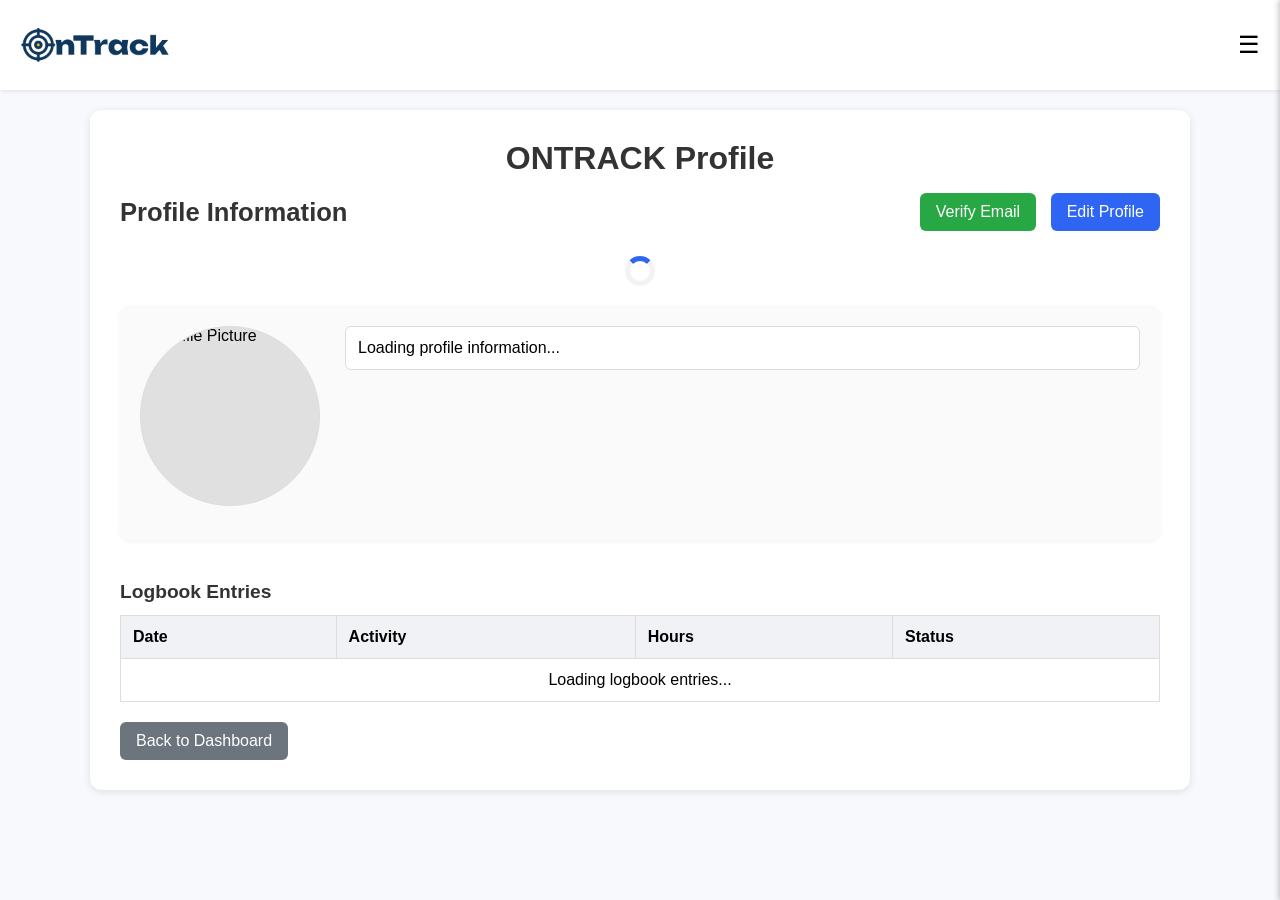
==== profile.html @ 0bb81c61 "Add files via upload" ====
<!DOCTYPE html>
<html lang="en">
<head>
  <meta charset="UTF-8">
  <title>ONTRACK Profile</title>
  <meta name="viewport" content="width=device-width, initial-scale=1.0">
  <style>
    * {
      margin: 0;
      padding: 0;
      box-sizing: border-box;
    }

    body {
      font-family: Arial, sans-serif;
      background-color: #f7f9fc;
    }

    /* Header */
    header {
      background-color: white;
      display: flex;
      justify-content: space-between;
      align-items: center;
      padding: 20px;
      box-shadow: 0 1px 4px rgba(0, 0, 0, 0.1);
      position: sticky;
      top: 0;
      z-index: 100;
    }

    .logo {
      width: 150px;
      height: 50px;
    }

    .hamburger {
      font-size: 26px;
      cursor: pointer;
    }

    /* Sidebar */
    #sidebar {
      position: fixed;
      top: 0;
      right: -300px;
      width: 300px;
      height: 100%;
      background: white;
      box-shadow: -2px 0 5px rgba(0, 0, 0, 0.2);
      padding-top: 60px;
      transition: right 0.3s ease;
      z-index: 999;
      overflow-y: auto;
    }

    #sidebar ul {
      list-style: none;
    }

    #sidebar ul li {
      padding: 10px 20px;
    }

    #sidebar ul li a {
      text-decoration: none;
      color: #333;
      display: block;
      transition: 0.3s;
      padding: 10px;
      border-radius: 5px;
    }

    #sidebar ul li a:hover {
      background-color: #547792;
      color: white;
      font-weight: bold;
    }

    #sidebar ul li.active a {
      background-color: #547792;
      color: white;
      font-weight: bold;
      border-radius: 5px;
      padding: 10px;
    }

    /* Main Content */
    #sidebar.active {
      right: 0;
    }

    .menu-icon {
      font-size: 1.5rem;
      background: none;
      border: none;
      cursor: pointer;
    }

    #sidebar .close-icon {
      position: absolute;
      top: 27px;
      right: 20px;
      font-size: 30px;
      background: none;
      border: none;
      cursor: pointer;
    }

    .menu-icon-img {
      width: 30px;
      height: 30px;
      vertical-align: middle;
      margin-right: 10px;
    }

    .sign-out-container {
      padding: 10px;
      text-align: center;
      margin-top: 15px;
    }

    .signout-btn {
      background-color: #ECEFCA;
      color: #000000;
      border: none;
      padding: 10px 20px;
      border-radius: 5px;
      font-size: 16px;
      cursor: pointer;
      width: calc(100% - 20px);
      margin: 0 auto;
      display: flex;
      align-items: center;
      justify-content: center;
      gap: 10px;
    }

    .signout-btn:hover {
      background-color: #547792;
      color: white;
      font-weight: bold;
    }

    .signout-icon {
      width: 24px;
      height: 24px;
    }


    .container {
      max-width: 1100px;
      width: 100%;
      background-color: white;
      border-radius: 12px;
      box-shadow: 0 2px 8px rgba(0, 0, 0, 0.1);
      margin: 20px auto;
      padding: 30px;
    }

    h1 {
      text-align: center;
      color: #333;
      font-size: 2rem;
      margin-bottom: 1rem;
    }

    .profile-header {
      display: flex;
      justify-content: space-between;
      align-items: center;
      margin-bottom: 25px;
      flex-wrap: wrap;
    }

    .profile-title {
      font-weight: bold;
      font-size: 1.6rem;
      color: #333;
    }

    .btn {
      padding: 10px 16px;
      border: none;
      border-radius: 6px;
      cursor: pointer;
      transition: background-color 0.3s ease;
      font-size: 1rem;
      margin-left: 10px;
    }

    .edit-btn {
      background-color: #2e65f3;
      color: white;
    }

    .edit-btn:hover {
      background-color: #1a4ad9;
    }

    .verify-btn {
      background-color: #28a745;
      color: white;
    }

    .verify-btn:hover {
      background-color: #218838;
    }

    .verified-badge {
      background-color: #d4f4dd;
      color: #2e7d32;
      padding: 5px 10px;
      border-radius: 20px;
      font-size: 0.9rem;
      display: none;
    }

    .save-btn {
      background-color: #28a745;
      color: white;
      display: none;
      width: 100%;
      margin-top: 20px;
      font-weight: bold;
      padding: 12px;
    }

    .save-btn:hover {
      background-color: #218838;
    }

    .profile-section {
      display: flex;
      flex-wrap: wrap;
      gap: 25px;
      padding: 20px;
      border-radius: 10px;
      background-color: #fafafa;
      box-shadow: 0 1px 4px rgba(0, 0, 0, 0.05);
    }

    .profile-left {
      display: flex;
      flex-direction: column;
      align-items: center;
    }

    .profile-image-container {
      width: 180px;
      height: 180px;
      position: relative;
      margin-bottom: 15px;
    }

    .profile-image {
      width: 100%;
      height: 100%;
      background-color: #e0e0e0;
      border-radius: 50%;
      border: 1px solid #ddd;
      display: flex;
      align-items: center;
      justify-content: center;
      overflow: hidden;
    }

    .profile-image img {
      width: 100%;
      height: 100%;
      object-fit: cover;
      border-radius: 50%;
    }

    .upload-overlay {
      position: absolute;
      bottom: 0;
      left: 0;
      right: 0;
      background-color: rgba(0, 0, 0, 0.7);
      height: 40px;
      display: flex;
      align-items: center;
      justify-content: center;
      color: white;
      font-size: 0.9rem;
      cursor: pointer;
      border-bottom-left-radius: 50%;
      border-bottom-right-radius: 50%;
      opacity: 0;
      transition: opacity 0.3s ease;
    }

    .profile-image-container:hover .upload-overlay {
      opacity: 1;
    }

    #photoUpload {
      display: none;
    }

    .upload-btn {
      background-color: #2e65f3;
      color: white;
      padding: 8px 12px;
      border-radius: 6px;
      margin-top: 10px;
      cursor: pointer;
      font-size: 0.9rem;
      transition: background-color 0.3s ease;
    }

    .upload-btn:hover {
      background-color: #1a4ad9;
    }

    .details p,
    .edit-details input,
    .edit-details select {
      margin-bottom: 15px;
      padding: 12px;
      border-radius: 6px;
      border: 1px solid #ddd;
      font-size: 1rem;
      width: 100%;
      background-color: #fff;
    }

    .edit-details input,
    .edit-details select {
      background-color: #f9f9f9;
    }

    .details,
    .edit-details {
      flex: 1;
      min-width: 280px;
    }

    .verification-badge {
      display: inline-flex;
      align-items: center;
      background-color: #e7f7ed;
      color: #28a745;
      padding: 3px 8px;
      border-radius: 12px;
      font-size: 0.8rem;
      margin-left: 8px;
    }

    .verification-badge i {
      margin-right: 4px;
    }

    .logbook {
      margin-top: 40px;
    }

    .logbook-header {
      font-weight: bold;
      font-size: 1.2rem;
      color: #333;
      margin-bottom: 12px;
    }

    .logbook-table {
      width: 100%;
      border-collapse: collapse;
    }

    .logbook-table th,
    .logbook-table td {
      border: 1px solid #ddd;
      padding: 12px;
      text-align: left;
      font-size: 1rem;
    }

    .logbook-table th {
      background-color: #f0f2f5;
      font-weight: bold;
    }

    .status {
      padding: 0.3rem 0.75rem;
      border-radius: 20px;
      font-size: 0.9rem;
      font-weight: bold;
      background-color: #fff3cd;
      color: #856404;
    }

    .status.approved {
      background-color: #d4f4dd;
      color: #2e7d32;
    }

    .notification {
      padding: 12px;
      border-radius: 6px;
      margin-bottom: 20px;
      display: none;
    }

    .notification.success {
      background-color: #d4edda;
      color: #155724;
      border-left: 4px solid #28a745;
    }

    .notification.error {
      background-color: #f8d7da;
      color: #721c24;
      border-left: 4px solid #dc3545;
    }

    @media (max-width: 768px) {
      .container {
        padding: 20px;
      }

      .profile-header {
        flex-direction: column;
        align-items: flex-start;
        gap: 10px;
      }

      .profile-section {
        flex-direction: column;
        align-items: center;
        padding: 15px;
      }

      .details,
      .edit-details {
        width: 100%;
      }

      .save-btn {
        width: 100%;
      }

      .logbook-table th,
      .logbook-table td {
        font-size: 0.95rem;
      }

      .btn {
        margin-top: 10px;
        margin-left: 0;
      }
    }

    .back-button {
      background-color: #6c757d;
      color: white;
      padding: 10px 16px;
      border: none;
      border-radius: 6px;
      cursor: pointer;
      transition: background-color 0.3s ease;
      font-size: 1rem;
      margin-top: 20px;
      display: inline-block;
      text-decoration: none;
    }

    .back-button:hover {
      background-color: #5a6268;
    }

    /* Loading spinner */
    .loader {
      border: 5px solid #f3f3f3;
      border-radius: 50%;
      border-top: 5px solid #2e65f3;
      width: 30px;
      height: 30px;
      animation: spin 1s linear infinite;
      margin: 20px auto;
    }

    @keyframes spin {
      0% { transform: rotate(0deg); }
      100% { transform: rotate(360deg); }
    }
  </style>
</head>
<body>

  <header>
    <img src="ontrack-logo.png" alt="Logo" class="logo">

    <button id="openSidebar" class="menu-icon">&#9776;</button> <!-- hamburger -->
  </header>

  <nav id="sidebar">
    <button id="closeSidebar" class="close-icon">&times;</button>
    <ul>
      <li>
        <a href="dashboard.html">
          <img src="dashboard.png" alt="Dashboard Icon" class="menu-icon-img"> Dashboard
        </a>
      </li>
      <li>
        <a href="timelogs.html">
          <img src="time-logs.png" alt="Time Logs Icon" class="menu-icon-img"> Time Logs
        </a>
      </li>
      <li>
        <a href="tasks.html">
          <img src="tasks.png" alt="Tasks Icon" class="menu-icon-img"> Tasks
        </a>
      </li>
      <li>
        <a href="reports.html">
          <img src="reports.png" alt="Reports Icon" class="menu-icon-img"> Reports
        </a>
      </li>
      <li class="active">
        <a href="profile.html">
          <img src="profile.png" alt="Profile Icon" class="menu-icon-img"> Profile
        </a>
      </li>
    </ul>

    <div class="sign-out-container">
      <button id="signOutBtn" class="signout-btn">
        <img src="sign-out.png" alt="Sign Out Icon" class="signout-icon">
        Sign Out
      </button>
    </div>
  </nav>

  <div class="container">
    <h1>ONTRACK Profile</h1>
    
    <div id="notification" class="notification"></div>
    
    <div class="profile-header">
      <span class="profile-title">Profile Information</span>
      <div>
        <span id="emailVerifiedBadge" class="verified-badge">Email Verified</span>
        <button id="verifyEmailBtn" class="btn verify-btn">Verify Email</button>
        <button class="btn edit-btn" onclick="toggleEdit()">Edit Profile</button>
      </div>
    </div>
    
    <!-- Loading spinner -->
    <div id="loader" class="loader"></div>
    
    <div class="profile-section">
      <div class="profile-left">
        <div class="profile-image-container">
          <div class="profile-image" id="profileImageContainer">
            <!-- Default profile image initially -->
            <img id="profileImg" src="/api/placeholder/180/180" alt="Profile Picture">
          </div>
          <div class="upload-overlay" onclick="document.getElementById('photoUpload').click()">
            Change Photo
          </div>
        </div>
        <input type="file" id="photoUpload" accept="image/*" onchange="handlePhotoUpload(event)">
      </div>
      
      <div class="details" id="profileDetails">
        <!-- This will be populated from Firebase -->
        <p>Loading profile information...</p>
      </div>
      
      <div class="edit-details" id="editDetails" style="display: none;">
        <!-- This will be populated from Firebase -->
      </div>
    </div>
    
    <button class="save-btn" onclick="saveChanges()">Save Changes</button>

    <div class="logbook">
      <p class="logbook-header">Logbook Entries</p>
      <table class="logbook-table">
        <thead>
          <tr>
            <th>Date</th>
            <th>Activity</th>
            <th>Hours</th>
            <th>Status</th>
          </tr>
        </thead>
        <tbody id="logbookEntries">
          <!-- This will be populated from Firebase -->
          <tr>
            <td colspan="4" style="text-align: center;">Loading logbook entries...</td>
          </tr>
        </tbody>
      </table>
    </div>
    
    <a href="dashboard.html" class="back-button">Back to Dashboard</a>
  </div>

  <!-- Firebase App (the core Firebase SDK) -->
  <script src="https://cdnjs.cloudflare.com/ajax/libs/firebase/9.23.0/firebase-app-compat.min.js"></script>
  <!-- Firebase Auth -->
  <script src="https://cdnjs.cloudflare.com/ajax/libs/firebase/9.23.0/firebase-auth-compat.min.js"></script>
  <!-- Firebase Firestore -->
  <script src="https://cdnjs.cloudflare.com/ajax/libs/firebase/9.23.0/firebase-firestore-compat.min.js"></script>
  <!-- Firebase Storage -->
  <script src="https://cdnjs.cloudflare.com/ajax/libs/firebase/9.23.0/firebase-storage-compat.min.js"></script>

  <script>
      /* START JS FOR SIDEBAR */
    const openSidebarBtn = document.getElementById('openSidebar');
    const closeSidebarBtn = document.getElementById('closeSidebar');
    const sidebar = document.querySelector('#sidebar');

    openSidebarBtn.addEventListener('click', () => {
        sidebar.classList.add('active');
        openSidebarBtn.style.display = 'none';
        closeSidebarBtn.style.display = 'inline-block';
    });

    closeSidebarBtn.addEventListener('click', () => {
        sidebar.classList.remove('active');
        openSidebarBtn.style.display = 'inline-block';
        closeSidebarBtn.style.display = 'none';
    });
    /* END JS FOR SIDEBAR */

    // Firebase configuration
    const firebaseConfig = {
      apiKey: "AIzaSyBA4IwkROlhrz2ts19gLD48Cio_D0qiqbw",
      authDomain: "ontrack-585a4.firebaseapp.com",
      projectId: "ontrack-585a4",
      storageBucket: "ontrack-585a4.firebasestorage.app",
      messagingSenderId: "799924979752",
      appId: "1:799924979752:web:8a9579035dc75ea16dcd1d",
      measurementId: "G-TBF0Y7BNDK"
    };

    // Initialize Firebase
    firebase.initializeApp(firebaseConfig);
    const auth = firebase.auth();
    const db = firebase.firestore();
    const storage = firebase.storage();

    // Global variables
    let currentUser = null;
    let userData = null;

    // Sign out functionality
    document.getElementById('signOutBtn').addEventListener('click', function() {
      auth.signOut().then(() => {
        window.location.href = "landing-page.html";
      }).catch((error) => {
        console.error("Sign out error:", error);
        showNotification('Failed to sign out. Please try again.', 'error');
      });
    });

    // Check authentication state
    auth.onAuthStateChanged(function(user) {
      if (user) {
        // User is signed in
        currentUser = user;
        console.log("User is signed in:", user.uid);
        
        // Update email verification UI
        updateEmailVerificationUI();
        
        // Load user data
        loadUserData();
        
        // Load logbook entries
        loadLogbookEntries();
      } else {
        // Redirect to login if not authenticated
        console.log("No user is signed in");
        window.location.href = "login.html";
      }
    });

    // Update email verification UI based on user's verification status
    function updateEmailVerificationUI() {
      const verifyEmailBtn = document.getElementById('verifyEmailBtn');
      const emailVerifiedBadge = document.getElementById('emailVerifiedBadge');
      
      if (currentUser.emailVerified) {
        verifyEmailBtn.style.display = 'none';
        emailVerifiedBadge.style.display = 'inline-block';
      } else {
        verifyEmailBtn.style.display = 'inline-block';
        emailVerifiedBadge.style.display = 'none';
      }
    }

    // Load user data from Firestore
    function loadUserData() {
      // Show loading indicator
      document.getElementById('loader').style.display = 'block';
      document.getElementById('profileDetails').innerHTML = '<p>Loading profile information...</p>';
      
      console.log("Fetching user data for UID:", currentUser.uid);
      
      db.collection('users').doc(currentUser.uid).get()
        .then((doc) => {
          // Hide loading indicator
          document.getElementById('loader').style.display = 'none';
          
          if (doc.exists) {
            userData = doc.data();
            console.log("User data retrieved:", userData);
            
            // Populate profile details
            populateProfileDetails(userData);
            
            // Populate edit form
            populateEditForm(userData);
            
            // Check for profile image
            loadProfileImage();
          } else {
            console.error("User document does not exist");
            showNotification('Your profile data is not found. Please complete your profile.', 'error');
            
            // If no user document exists, create one with email only
            userData = { email: currentUser.email };
            populateProfileDetails(userData);
            populateEditForm(userData);
          }
        })
        .catch((error) => {
          // Hide loading indicator
          document.getElementById('loader').style.display = 'none';
          
          console.error("Error loading user data:", error);
          showNotification('Failed to load user data. Please try again.', 'error');
          
          // Still populate with whatever data we have from auth
          userData = { email: currentUser.email };
          populateProfileDetails(userData);
          populateEditForm(userData);
        });
    }

    // Load profile image from storage if it exists
    function loadProfileImage() {
      const profileImageDisplay = document.getElementById('profileImageDisplay');
      const defaultImage = 'images/default-profile.png';
      
      // Get reference to the user's profile image
      const storageRef = storage.ref();
      const profileImgRef = storageRef.child(`profileImages/${currentUser.uid}`);
      
      profileImgRef.getDownloadURL()
        .then((url) => {
          // Image exists, display it
          profileImageDisplay.src = url;
          document.getElementById('profileImg').src = url;
        })
        .catch((error) => {
          // Image doesn't exist or error occurred, use default
          if (error.code === 'storage/object-not-found') {
            // This is fine, just use the default image
            console.log("No profile image found, using default");
            profileImageDisplay.src = defaultImage;
          } else {
            console.error("Error loading profile image:", error);
          }
        });
    }

    // Populate profile details with safe data access
    function populateProfileDetails(data) {
      const detailsContainer = document.getElementById('profileDetails');
      
      // Email with verification status
      let emailHtml = `<p><strong>Email:</strong> ${currentUser.email}`;
      if (currentUser.emailVerified) {
        emailHtml += ` <span class="verification-badge"><i>✓</i> Verified</span>`;
      }
      emailHtml += `</p>`;
      
      // Safely access nested properties with optional chaining
      const startDate = data.ojtPeriod?.startDate || 'Not set';
      const endDate = data.ojtPeriod?.endDate || 'Not set';
      
      detailsContainer.innerHTML = `
        <p><strong>Full Name:</strong> ${data.fullName || 'Not provided'}</p>
        <p><strong>Student ID:</strong> ${data.studentID || 'Not provided'}</p>
        <p><strong>Course & Year:</strong> ${data.course || 'Not provided'} - ${data.year || 'Not provided'}</p>
        <p><strong>School:</strong> ${data.school || 'Not provided'}</p>
        ${emailHtml}
        <p><strong>OJT Company:</strong> ${data.company || 'Not provided'}</p>
        <p><strong>OJT Adviser:</strong> ${data.ojtAdviser || 'Not provided'}</p>
        <p><strong>Adviser Email:</strong> ${data.adviserEmail || 'Not provided'}</p>
        <p><strong>OJT Start Date:</strong> ${startDate}</p>
        <p><strong>OJT End Date:</strong> ${endDate}</p>
        <p><strong>Required Hours:</strong> ${data.requiredHours || '0'}</p>
        <p><strong>Completed Hours:</strong> <span id="completedHoursDisplay">0</span></p>
      `;
    }

    // Populate edit form with user data
    function populateEditForm(data) {
      // Check if we're using the dynamic form creation approach or the static form elements
      const editContainer = document.getElementById('editDetails');
      const editFullName = document.getElementById('editFullName');
      
      if (editContainer && !editFullName) {
        // Dynamic form approach from first script
        // Safely access nested properties
        const startDate = data.ojtPeriod?.startDate || '';
        const endDate = data.ojtPeriod?.endDate || '';
        
        editContainer.innerHTML = `
          <input type="text" id="editFullName" placeholder="Full Name" value="${data.fullName || ''}">
          <input type="text" id="editStudentID" placeholder="Student ID" value="${data.studentID || ''}">
          <div style="display: flex; gap: 10px;">
            <input type="text" id="editCourse" placeholder="Course" value="${data.course || ''}" style="flex: 1;">
            <select id="editYear" style="flex: 1;">
              <option value="">Select Year</option>
              <option value="1st Year" ${data.year === '1st Year' ? 'selected' : ''}>1st Year</option>
              <option value="2nd Year" ${data.year === '2nd Year' ? 'selected' : ''}>2nd Year</option>
              <option value="3rd Year" ${data.year === '3rd Year' ? 'selected' : ''}>3rd Year</option>
              <option value="4th Year" ${data.year === '4th Year' ? 'selected' : ''}>4th Year</option>
              <option value="5th Year" ${data.year === '5th Year' ? 'selected' : ''}>5th Year</option>
            </select>
          </div>
          <input type="text" id="editSchool" placeholder="School" value="${data.school || ''}">
          <input type="text" id="editCompany" placeholder="OJT Company" value="${data.company || ''}">
          <input type="text" id="editOjtAdviser" placeholder="OJT Adviser" value="${data.ojtAdviser || ''}">
          <input type="email" id="editAdviserEmail" placeholder="Adviser Email" value="${data.adviserEmail || ''}">
          <div style="display: flex; gap: 10px;">
            <input type="date" id="editStartDate" value="${startDate}" style="flex: 1;">
            <input type="date" id="editEndDate" value="${endDate}" style="flex: 1;">
          </div>
          <input type="number" id="editRequiredHours" placeholder="Required Hours" value="${data.requiredHours || '0'}">
        `;
      } else if (editFullName) {
        // Static form elements from second script
        editFullName.value = data.fullName || '';
        document.getElementById('editStudentID').value = data.studentID || '';
        document.getElementById('editCourse').value = data.course || '';
        document.getElementById('editYear').value = data.year || '';
        document.getElementById('editSchool').value = data.school || '';
        document.getElementById('editCompany').value = data.company || '';
        document.getElementById('editOjtAdviser').value = data.ojtAdviser || '';
        document.getElementById('editAdviserEmail').value = data.adviserEmail || '';
        
        // Handle nested ojtPeriod object
        if (data.ojtPeriod) {
          document.getElementById('editStartDate').value = data.ojtPeriod.startDate || '';
          document.getElementById('editEndDate').value = data.ojtPeriod.endDate || '';
        } else {
          document.getElementById('editStartDate').value = '';
          document.getElementById('editEndDate').value = '';
        }
        
        document.getElementById('editRequiredHours').value = data.requiredHours || '';
      }
    }

    // Load logbook entries
    function loadLogbookEntries() {
      const logbookBody = document.getElementById('logbookEntries');
      if (!logbookBody) {
        console.warn("Logbook entries table not found in the document");
        return;
      }
      
      let totalHours = 0;
      
      db.collection('logbook')
        .where('userId', '==', currentUser.uid)
        .orderBy('date', 'desc')
        .get()
        .then((querySnapshot) => {
          if (querySnapshot.empty) {
            logbookBody.innerHTML = '<tr><td colspan="4" style="text-align: center;">No logbook entries yet</td></tr>';
          } else {
            let entriesHtml = '';
            
            querySnapshot.forEach((doc) => {
              const entry = doc.data();
              const status = entry.status || 'Pending';
              const statusClass = status.toLowerCase() === 'approved' ? 'approved' : '';
              const hours = parseFloat(entry.hours) || 0;
              
              // Add to total if approved
              if (status.toLowerCase() === 'approved') {
                totalHours += hours;
              }
              
              entriesHtml += `
                <tr>
                  <td>${entry.date}</td>
                  <td>${entry.activity || 'No description'}</td>
                  <td>${hours}</td>
                  <td><span class="status ${statusClass}">${status}</span></td>
                </tr>
              `;
            });
            
            logbookBody.innerHTML = entriesHtml;
            
            // Update completed hours
            const completedHoursDisplay = document.getElementById('completedHoursDisplay');
            if (completedHoursDisplay) {
              completedHoursDisplay.textContent = totalHours.toFixed(1);
            }
          }
        })
        .catch((error) => {
          console.error("Error loading logbook entries:", error);
          if (logbookBody) {
            logbookBody.innerHTML = '<tr><td colspan="4" style="text-align: center;">Failed to load logbook entries</td></tr>';
          }
        });
    }

    // Toggle between view and edit modes
    function toggleEdit() {
      // Check which UI structure we're using
      const profileView = document.getElementById('profileView');
      const profileEdit = document.getElementById('profileEdit');
      
      if (profileView && profileEdit) {
        // Second script approach
        if (profileView.style.display === 'none') {
          // Switch to view mode
          profileView.style.display = 'block';
          profileEdit.style.display = 'none';
        } else {
          // Switch to edit mode
          profileView.style.display = 'none';
          profileEdit.style.display = 'block';
        }
      } else {
        // First script approach
        const details = document.getElementById('profileDetails');
        const editDetails = document.getElementById('editDetails');
        const saveBtn = document.querySelector('.save-btn');
        const editBtn = document.querySelector('.edit-btn');
        
        if (editDetails.style.display === 'none') {
          details.style.display = 'none';
          editDetails.style.display = 'block';
          saveBtn.style.display = 'block';
          editBtn.textContent = 'Cancel';
        } else {
          details.style.display = 'block';
          editDetails.style.display = 'none';
          saveBtn.style.display = 'none';
          editBtn.textContent = 'Edit Profile';
        }
      }
    }

    // Handle photo upload
    function handlePhotoUpload(event) {
      const file = event.target.files[0];
      if (!file) return;
      
      // File size validation (max 5MB)
      if (file.size > 5 * 1024 * 1024) {
        showNotification('Image too large. Please select an image under 5MB.', 'error');
        return;
      }
      
      // File type validation
      if (!file.type.includes('image/')) {
        showNotification('Please select a valid image file.', 'error');
        return;
      }
      
      // Update image preview
      const reader = new FileReader();
      reader.onload = function(e) {
        const profileImg = document.getElementById('profileImg');
        const profileImageDisplay = document.getElementById('profileImageDisplay');
        
        if (profileImg) profileImg.src = e.target.result;
        if (profileImageDisplay) profileImageDisplay.src = e.target.result;
      }
      reader.readAsDataURL(file);
      
      // Upload to Firebase Storage
      const storageRef = storage.ref();
      const profileImgRef = storageRef.child(`profileImages/${currentUser.uid}`);
      
      showNotification('Uploading profile picture...', 'success');
      
      profileImgRef.put(file).then(() => {
        showNotification('Profile picture updated successfully!', 'success');
      }).catch((error) => {
        console.error("Error uploading image:", error);
        showNotification('Failed to upload profile picture. Please try again.', 'error');
      });
    }

    // Save profile changes
    function saveChanges() {
      // Show notification
      showNotification('Saving changes...', 'success');
      
      // Since we might have different UI structures, we need to get elements carefully
      const getElementValueSafely = (id) => {
        const element = document.getElementById(id);
        return element ? element.value.trim() : '';
      };
      
      const updatedData = {
        fullName: getElementValueSafely('editFullName'),
        studentID: getElementValueSafely('editStudentID'),
        course: getElementValueSafely('editCourse'),
        year: getElementValueSafely('editYear'),
        school: getElementValueSafely('editSchool'),
        company: getElementValueSafely('editCompany'),
        ojtAdviser: getElementValueSafely('editOjtAdviser'),
        adviserEmail: getElementValueSafely('editAdviserEmail'),
        requiredHours: getElementValueSafely('editRequiredHours'),
        ojtPeriod: {
          startDate: getElementValueSafely('editStartDate'),
          endDate: getElementValueSafely('editEndDate')
        },
        email: currentUser.email,
        updatedAt: firebase.firestore.FieldValue.serverTimestamp()
      };
      
      // If there wasn't a user doc before, add creation timestamp
      if (!userData.createdAt) {
        updatedData.createdAt = firebase.firestore.FieldValue.serverTimestamp();
      }
      
      console.log("Saving updated user data:", updatedData);
      
      // Update in Firestore with merge option to preserve any fields we're not updating
      db.collection('users').doc(currentUser.uid).set(updatedData, { merge: true })
        .then(() => {
          // Update local copy of userData
          userData = {...userData, ...updatedData};
          
          console.log("Profile updated successfully");
          
          // Show success message
          showNotification('Profile updated successfully!', 'success');
          
          // Switch back to view mode
          toggleEdit();
          
          // Refresh display
          populateProfileDetails(userData);
        })
        .catch((error) => {
          console.error("Error updating profile:", error);
          showNotification('Failed to update profile. Please try again.', 'error');
        });
    }

    // Send verification email
    function setupVerifyEmailButton() {
      const verifyEmailBtn = document.getElementById('verifyEmailBtn');
      if (verifyEmailBtn) {
        verifyEmailBtn.addEventListener('click', function() {
          currentUser.sendEmailVerification()
            .then(() => {
              showNotification('Verification email sent! Please check your inbox.', 'success');
            })
            .catch((error) => {
              console.error("Error sending verification email:", error);
              showNotification('Failed to send verification email. Please try again later.', 'error');
            });
        });
      }
    }

    // Show notification message
    function showNotification(message, type) {
      const notification = document.getElementById('notification');
      if (!notification) {
        console.warn("Notification element not found");
        return;
      }
      
      notification.innerText = message;
      
      // Handle different class structures
      if (notification.classList.contains('notification')) {
        notification.className = 'notification ' + type;
      } else {
        notification.className = '';
        notification.classList.add('notification');
        notification.classList.add(type);
      }
      
      notification.style.display = 'block';
      
      // Auto-hide after some time
      const timeout = type === 'success' ? 3000 : 5000;
      setTimeout(() => {
        notification.style.display = 'none';
      }, timeout);
    }

    // Main initialization
    document.addEventListener('DOMContentLoaded', function() {
      console.log("Document loaded, setting up event listeners");
      
      // Set up event listeners for buttons based on their existence
      setupVerifyEmailButton();
      
      // Handle edit profile buttons (check both possible button IDs)
      const editProfileBtn = document.getElementById('editProfileBtn');
      const editBtn = document.querySelector('.edit-btn');
      
      if (editProfileBtn) {
        editProfileBtn.addEventListener('click', toggleEdit);
      } else if (editBtn) {
        editBtn.addEventListener('click', toggleEdit);
      }
      
      // Handle cancel button if it exists
      const cancelEditBtn = document.getElementById('cancelEditBtn');
      if (cancelEditBtn) {
        cancelEditBtn.addEventListener('click', toggleEdit);
      }
      
      // Handle save button (check both possible button IDs/classes)
      const saveChangesBtn = document.getElementById('saveChangesBtn');
      const saveBtn = document.querySelector('.save-btn');
      
      if (saveChangesBtn) {
        saveChangesBtn.addEventListener('click', saveChanges);
      } else if (saveBtn) {
        saveBtn.addEventListener('click', saveChanges);
      }
      
      // Handle photo upload if the input exists
      const photoUploadInput = document.getElementById('photoUpload');
      if (photoUploadInput) {
        photoUploadInput.addEventListener('change', handlePhotoUpload);
      }
      
      // Note: We don't need to explicitly call auth state listeners or load user data
      // as that's handled by the auth.onAuthStateChanged listener
    });
  </script>
</body>
</html>
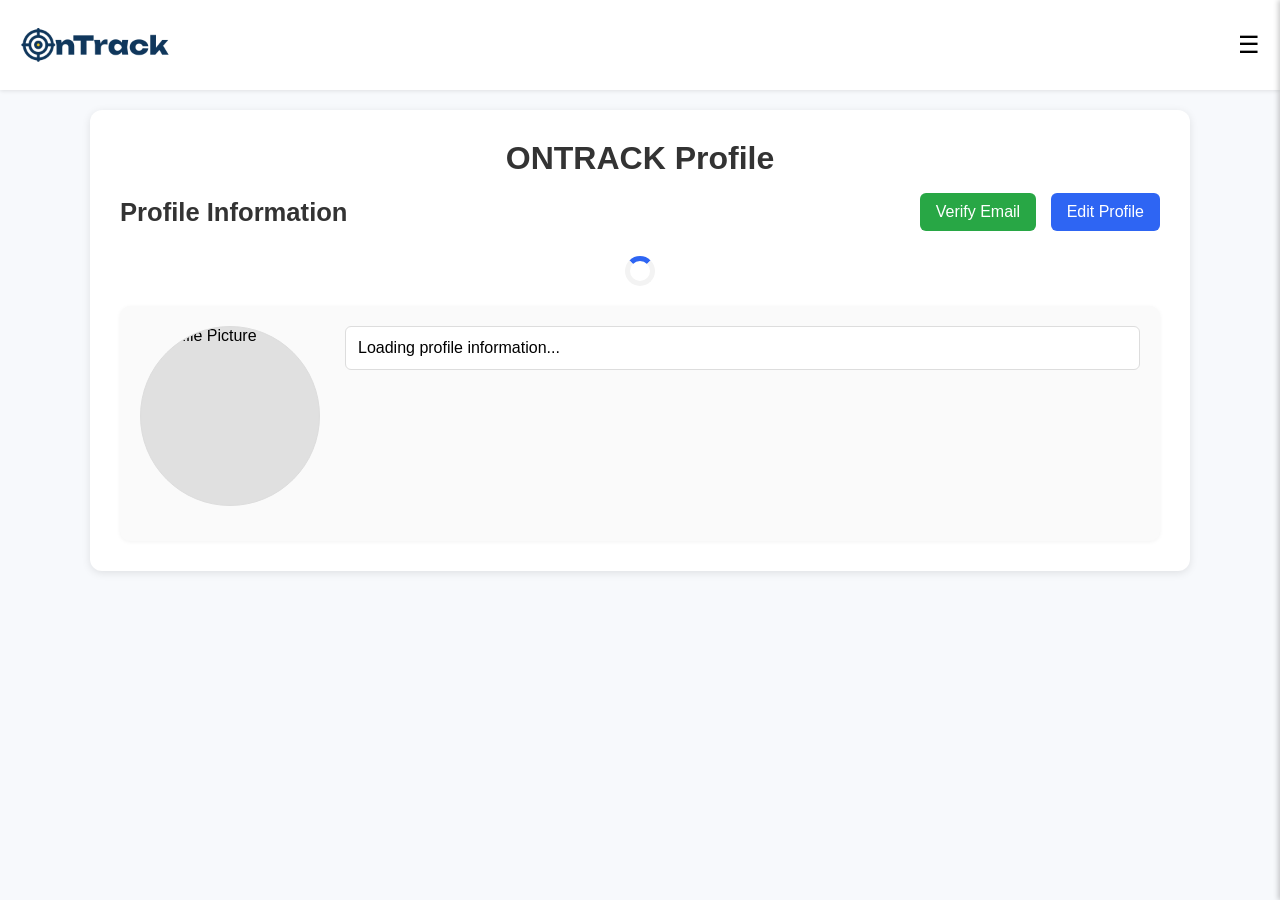
==== commit 20f89611: "Update profile.html" ====
--- a/profile.html
+++ b/profile.html
@@ -350,35 +350,6 @@
 
     .verification-badge i {
       margin-right: 4px;
-    }
-
-    .logbook {
-      margin-top: 40px;
-    }
-
-    .logbook-header {
-      font-weight: bold;
-      font-size: 1.2rem;
-      color: #333;
-      margin-bottom: 12px;
-    }
-
-    .logbook-table {
-      width: 100%;
-      border-collapse: collapse;
-    }
-
-    .logbook-table th,
-    .logbook-table td {
-      border: 1px solid #ddd;
-      padding: 12px;
-      text-align: left;
-      font-size: 1rem;
-    }
-
-    .logbook-table th {
-      background-color: #f0f2f5;
-      font-weight: bold;
     }
 
     .status {
@@ -575,27 +546,6 @@
     
     <button class="save-btn" onclick="saveChanges()">Save Changes</button>
 
-    <div class="logbook">
-      <p class="logbook-header">Logbook Entries</p>
-      <table class="logbook-table">
-        <thead>
-          <tr>
-            <th>Date</th>
-            <th>Activity</th>
-            <th>Hours</th>
-            <th>Status</th>
-          </tr>
-        </thead>
-        <tbody id="logbookEntries">
-          <!-- This will be populated from Firebase -->
-          <tr>
-            <td colspan="4" style="text-align: center;">Loading logbook entries...</td>
-          </tr>
-        </tbody>
-      </table>
-    </div>
-    
-    <a href="dashboard.html" class="back-button">Back to Dashboard</a>
   </div>
 
   <!-- Firebase App (the core Firebase SDK) -->
@@ -650,7 +600,7 @@
     // Sign out functionality
     document.getElementById('signOutBtn').addEventListener('click', function() {
       auth.signOut().then(() => {
-        window.location.href = "landing-page.html";
+        window.location.href = "index.html";
       }).catch((error) => {
         console.error("Sign out error:", error);
         showNotification('Failed to sign out. Please try again.', 'error');
@@ -670,8 +620,6 @@
         // Load user data
         loadUserData();
         
-        // Load logbook entries
-        loadLogbookEntries();
       } else {
         // Redirect to login if not authenticated
         console.log("No user is signed in");
@@ -740,33 +688,90 @@
           populateProfileDetails(userData);
           populateEditForm(userData);
         });
+
+          db.collection('users').doc(currentUser.uid).get()
+          .then((doc) => {
+            // Hide loading indicator
+            document.getElementById('loader').style.display = 'none';
+            
+            if (doc.exists) {
+              userData = doc.data();
+              console.log("User data retrieved:", userData);
+              
+              // Populate profile details
+              populateProfileDetails(userData);
+              
+              // Populate edit form
+              populateEditForm(userData);
+              
+              // Check for profile image
+              loadProfileImage();
+              
+              // NEW LINE: Update the completed hours display
+              updateCompletedHours();
+            } else {
+              // Existing code...
+            }
+          })
+          .catch((error) => {
+            // Existing code...
+          });
+    }
+
+    function updateCompletedHours() {
+      const completedHoursDisplay = document.getElementById('completedHoursDisplay');
+      if (!completedHoursDisplay) return;
+      
+      // Get logs from localStorage - same approach as dashboard
+      const logs = JSON.parse(localStorage.getItem('activityLogs') || '[]');
+      
+      // Initialize totalHours to 0
+      let totalHours = 0;
+      
+      // Only calculate hours if there are valid logs
+      if (logs.length > 0) {
+        // Calculate total hours (excluding rejected logs)
+        logs.forEach(log => {
+          if (log.status !== 'rejected') {
+            totalHours += parseFloat(log.hours) || 0; // Use 0 if parsing fails
+          }
+        });
+      }
+      
+      // Round total hours to nearest whole number
+      totalHours = Math.round(totalHours);
+      
+      // Update the completed hours display
+      completedHoursDisplay.textContent = totalHours.toString();
     }
 
     // Load profile image from storage if it exists
     function loadProfileImage() {
-      const profileImageDisplay = document.getElementById('profileImageDisplay');
-      const defaultImage = 'images/default-profile.png';
-      
-      // Get reference to the user's profile image
-      const storageRef = storage.ref();
-      const profileImgRef = storageRef.child(`profileImages/${currentUser.uid}`);
-      
-      profileImgRef.getDownloadURL()
-        .then((url) => {
-          // Image exists, display it
-          profileImageDisplay.src = url;
-          document.getElementById('profileImg').src = url;
-        })
-        .catch((error) => {
-          // Image doesn't exist or error occurred, use default
-          if (error.code === 'storage/object-not-found') {
-            // This is fine, just use the default image
-            console.log("No profile image found, using default");
-            profileImageDisplay.src = defaultImage;
-          } else {
-            console.error("Error loading profile image:", error);
-          }
-        });
+      // Get the profile image element
+      const profileImg = document.getElementById('profileImg');
+      if (!profileImg) {
+        console.error("Profile image element not found");
+        return;
+      }
+      
+      // Set default image
+      const defaultImage = '/api/placeholder/180/180';
+      
+      // Try to get image from local storage
+      try {
+        const storedImageData = localStorage.getItem(`profileImage_${currentUser.uid}`);
+        
+        if (storedImageData) {
+          console.log("Profile image loaded from local storage");
+          profileImg.src = storedImageData;
+        } else {
+          console.log("No profile image in local storage, using default");
+          profileImg.src = defaultImage;
+        }
+      } catch (error) {
+        console.error("Error loading profile image from local storage:", error);
+        profileImg.src = defaultImage;
+      }
     }
 
     // Populate profile details with safe data access
@@ -860,64 +865,6 @@
       }
     }
 
-    // Load logbook entries
-    function loadLogbookEntries() {
-      const logbookBody = document.getElementById('logbookEntries');
-      if (!logbookBody) {
-        console.warn("Logbook entries table not found in the document");
-        return;
-      }
-      
-      let totalHours = 0;
-      
-      db.collection('logbook')
-        .where('userId', '==', currentUser.uid)
-        .orderBy('date', 'desc')
-        .get()
-        .then((querySnapshot) => {
-          if (querySnapshot.empty) {
-            logbookBody.innerHTML = '<tr><td colspan="4" style="text-align: center;">No logbook entries yet</td></tr>';
-          } else {
-            let entriesHtml = '';
-            
-            querySnapshot.forEach((doc) => {
-              const entry = doc.data();
-              const status = entry.status || 'Pending';
-              const statusClass = status.toLowerCase() === 'approved' ? 'approved' : '';
-              const hours = parseFloat(entry.hours) || 0;
-              
-              // Add to total if approved
-              if (status.toLowerCase() === 'approved') {
-                totalHours += hours;
-              }
-              
-              entriesHtml += `
-                <tr>
-                  <td>${entry.date}</td>
-                  <td>${entry.activity || 'No description'}</td>
-                  <td>${hours}</td>
-                  <td><span class="status ${statusClass}">${status}</span></td>
-                </tr>
-              `;
-            });
-            
-            logbookBody.innerHTML = entriesHtml;
-            
-            // Update completed hours
-            const completedHoursDisplay = document.getElementById('completedHoursDisplay');
-            if (completedHoursDisplay) {
-              completedHoursDisplay.textContent = totalHours.toFixed(1);
-            }
-          }
-        })
-        .catch((error) => {
-          console.error("Error loading logbook entries:", error);
-          if (logbookBody) {
-            logbookBody.innerHTML = '<tr><td colspan="4" style="text-align: center;">Failed to load logbook entries</td></tr>';
-          }
-        });
-    }
-
     // Toggle between view and edit modes
     function toggleEdit() {
       // Check which UI structure we're using
@@ -961,9 +908,9 @@
       const file = event.target.files[0];
       if (!file) return;
       
-      // File size validation (max 5MB)
-      if (file.size > 5 * 1024 * 1024) {
-        showNotification('Image too large. Please select an image under 5MB.', 'error');
+      // File size validation (max 2MB for local storage)
+      if (file.size > 2 * 1024 * 1024) {
+        showNotification('Image too large. Please select an image under 2MB for local storage.', 'error');
         return;
       }
       
@@ -973,29 +920,37 @@
         return;
       }
       
-      // Update image preview
+      showNotification('Processing image...', 'success');
+      
+      // Use FileReader to convert to data URL for storage
       const reader = new FileReader();
       reader.onload = function(e) {
-        const profileImg = document.getElementById('profileImg');
-        const profileImageDisplay = document.getElementById('profileImageDisplay');
-        
-        if (profileImg) profileImg.src = e.target.result;
-        if (profileImageDisplay) profileImageDisplay.src = e.target.result;
-      }
+        try {
+          // Store in local storage
+          localStorage.setItem(`profileImage_${currentUser.uid}`, e.target.result);
+          
+          // Update display
+          const profileImg = document.getElementById('profileImg');
+          if (profileImg) profileImg.src = e.target.result;
+          
+          // Update user preference in Firestore (optional, just records they have an image)
+          db.collection('users').doc(currentUser.uid).update({
+            hasProfileImage: true,
+            profileImageLastUpdated: firebase.firestore.FieldValue.serverTimestamp()
+          }).catch(err => console.log("Note: Failed to update profile image flag in database", err));
+          
+          showNotification('Profile picture updated successfully!', 'success');
+        } catch (error) {
+          console.error("Error saving to local storage:", error);
+          showNotification('Failed to save profile picture. The image might be too large for local storage.', 'error');
+        }
+      };
+      
+      reader.onerror = function() {
+        showNotification('Failed to process the image.', 'error');
+      };
+      
       reader.readAsDataURL(file);
-      
-      // Upload to Firebase Storage
-      const storageRef = storage.ref();
-      const profileImgRef = storageRef.child(`profileImages/${currentUser.uid}`);
-      
-      showNotification('Uploading profile picture...', 'success');
-      
-      profileImgRef.put(file).then(() => {
-        showNotification('Profile picture updated successfully!', 'success');
-      }).catch((error) => {
-        console.error("Error uploading image:", error);
-        showNotification('Failed to upload profile picture. Please try again.', 'error');
-      });
     }
 
     // Save profile changes
@@ -1108,6 +1063,8 @@
       
       // Set up event listeners for buttons based on their existence
       setupVerifyEmailButton();
+
+      updateCompletedHours();
       
       // Handle edit profile buttons (check both possible button IDs)
       const editProfileBtn = document.getElementById('editProfileBtn');
@@ -1146,4 +1103,4 @@
     });
   </script>
 </body>
-</html>+</html>
